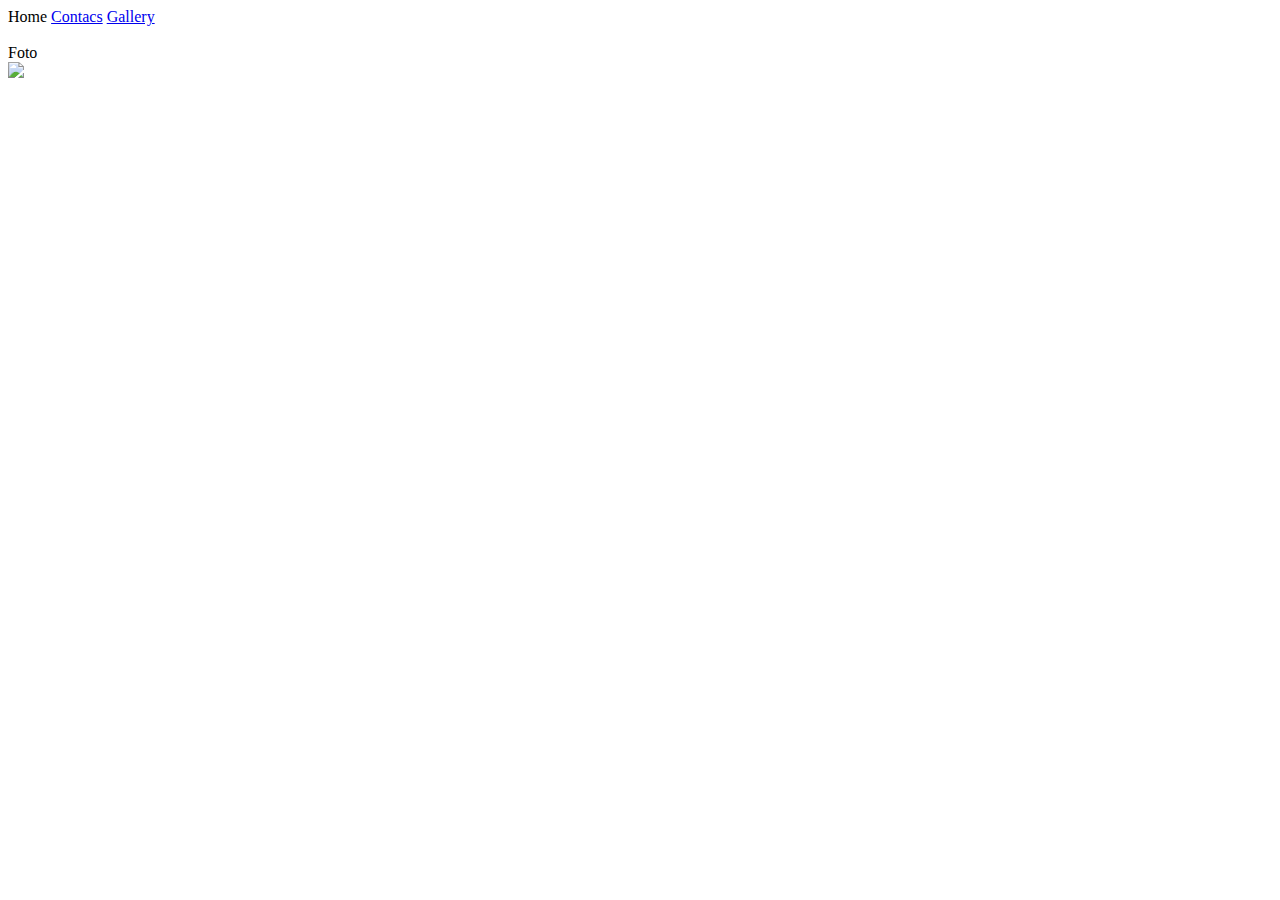
==== Pades/Gallery.html @ 20f62ba7 "first commit" ====
<!DOCTYPE html>
<html lang="en">
    <head>
        <meta charset="UTF-8">
        <title>Gallery</title>
    </head>
    <body>
        <nav>
            <a>Home</a>
            <a href="./Contact.html"> Contacs</a>
            <a href="./Gallery.html">Gallery</a>
        </nav>
        <br>
        Foto
        <br>
        <img src="./images/LOL.jpg"
    </body>
</html>
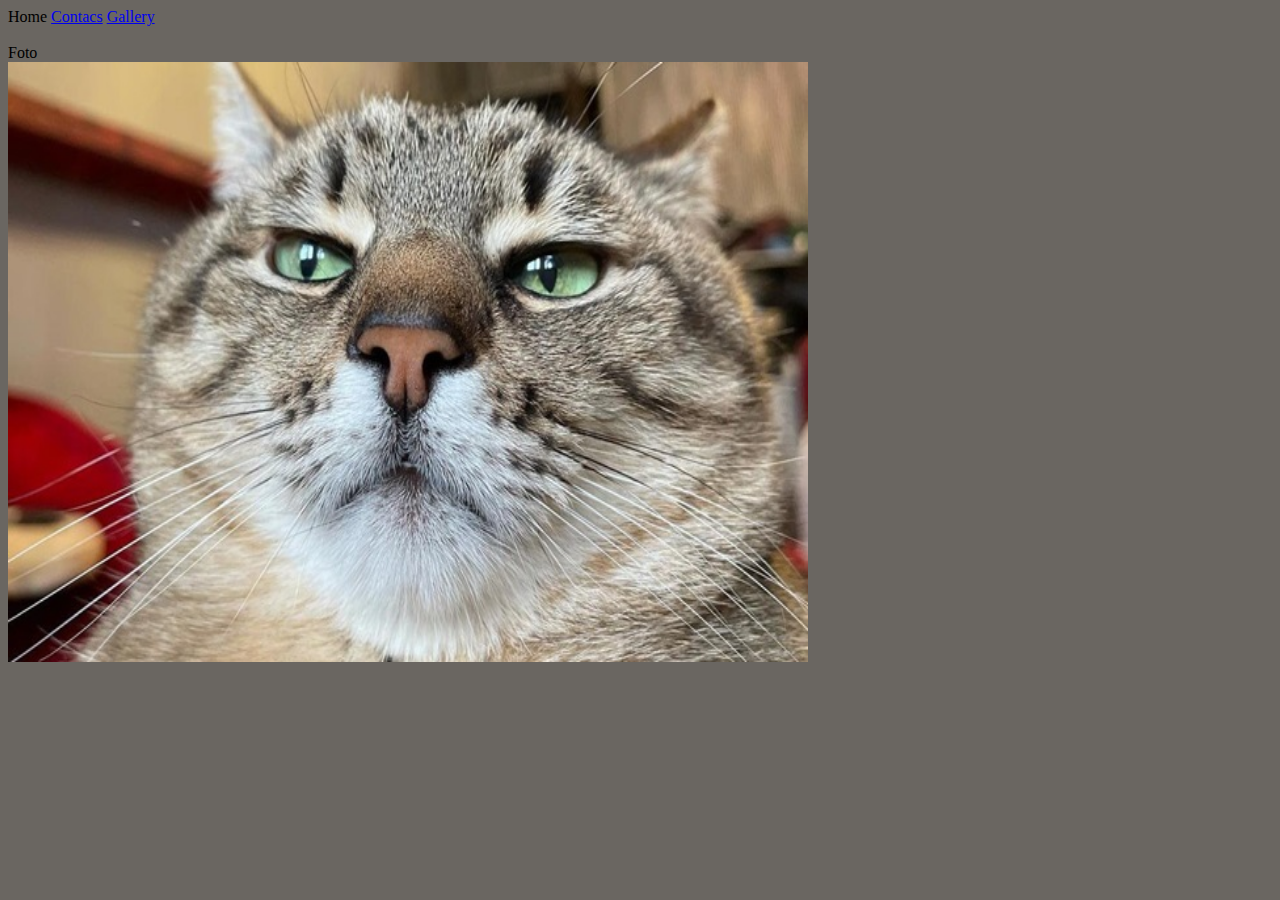
==== commit 9bb4d514: "css commit" ====
--- a/Pades/Gallery.html
+++ b/Pades/Gallery.html
@@ -3,6 +3,9 @@
     <head>
         <meta charset="UTF-8">
         <title>Gallery</title>
+        <style type="text/css">
+            body{background-color: rgb(106, 102, 97);}
+            </style> 
     </head>
     <body>
         <nav>
@@ -13,6 +16,6 @@
         <br>
         Foto
         <br>
-        <img src="./images/LOL.jpg"
+        <img src="../images/cat4.jpeg" width="800" height="600">
     </body>
 </html>